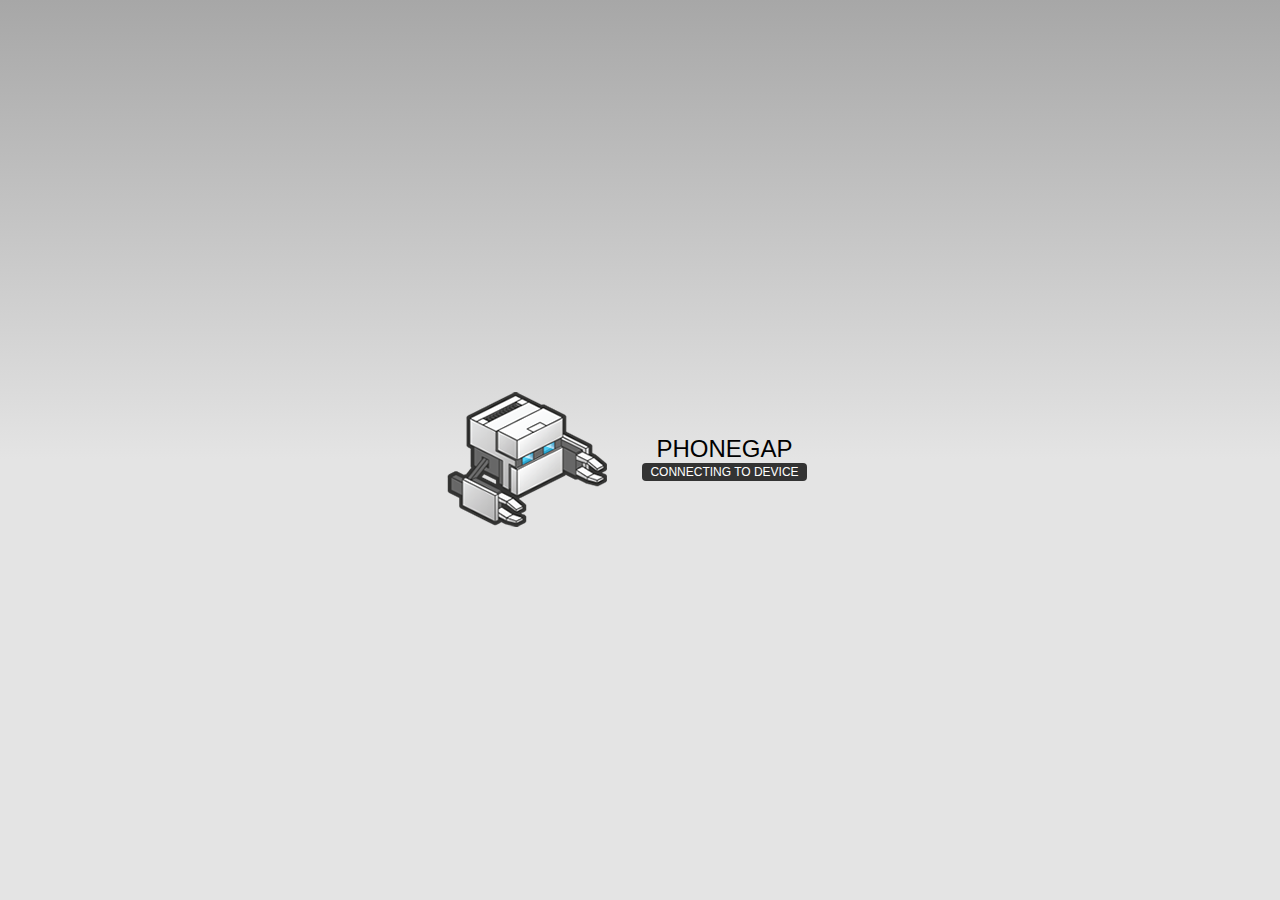
==== www/index.html @ adb476fb "initial" ====
<!DOCTYPE html>
<!--
    Licensed to the Apache Software Foundation (ASF) under one
    or more contributor license agreements.  See the NOTICE file
    distributed with this work for additional information
    regarding copyright ownership.  The ASF licenses this file
    to you under the Apache License, Version 2.0 (the
    "License"); you may not use this file except in compliance
    with the License.  You may obtain a copy of the License at

    http://www.apache.org/licenses/LICENSE-2.0

    Unless required by applicable law or agreed to in writing,
    software distributed under the License is distributed on an
    "AS IS" BASIS, WITHOUT WARRANTIES OR CONDITIONS OF ANY
     KIND, either express or implied.  See the License for the
    specific language governing permissions and limitations
    under the License.
-->
<html>
    <head>
        <meta charset="utf-8" />
        <meta name="format-detection" content="telephone=no" />
        <meta name="viewport" content="user-scalable=no, initial-scale=1, maximum-scale=1, minimum-scale=1, width=device-width, height=device-height, target-densitydpi=device-dpi" />
        <link rel="stylesheet" type="text/css" href="css/index.css" />
        <title>Hello World</title>
    </head>
    <body>
        <div class="app">
            <h1>PhoneGap</h1>
            <div id="deviceready" class="blink">
                <p class="event listening">Connecting to Device</p>
                <p class="event received">Device is Ready</p>
            </div>
        </div>
        <script type="text/javascript" src="phonegap.js"></script>
        <script type="text/javascript" src="js/index.js"></script>
        <script type="text/javascript">
            app.initialize();
        </script>
    </body>
</html>
---- www/css/index.css ----
/*
 * Licensed to the Apache Software Foundation (ASF) under one
 * or more contributor license agreements.  See the NOTICE file
 * distributed with this work for additional information
 * regarding copyright ownership.  The ASF licenses this file
 * to you under the Apache License, Version 2.0 (the
 * "License"); you may not use this file except in compliance
 * with the License.  You may obtain a copy of the License at
 *
 * http://www.apache.org/licenses/LICENSE-2.0
 *
 * Unless required by applicable law or agreed to in writing,
 * software distributed under the License is distributed on an
 * "AS IS" BASIS, WITHOUT WARRANTIES OR CONDITIONS OF ANY
 * KIND, either express or implied.  See the License for the
 * specific language governing permissions and limitations
 * under the License.
 */
* {
    -webkit-tap-highlight-color: rgba(0,0,0,0); /* make transparent link selection, adjust last value opacity 0 to 1.0 */
}

body {
    -webkit-touch-callout: none;                /* prevent callout to copy image, etc when tap to hold */
    -webkit-text-size-adjust: none;             /* prevent webkit from resizing text to fit */
    -webkit-user-select: none;                  /* prevent copy paste, to allow, change 'none' to 'text' */
    background-color:#E4E4E4;
    background-image:linear-gradient(top, #A7A7A7 0%, #E4E4E4 51%);
    background-image:-webkit-linear-gradient(top, #A7A7A7 0%, #E4E4E4 51%);
    background-image:-ms-linear-gradient(top, #A7A7A7 0%, #E4E4E4 51%);
    background-image:-webkit-gradient(
        linear,
        left top,
        left bottom,
        color-stop(0, #A7A7A7),
        color-stop(0.51, #E4E4E4)
    );
    background-attachment:fixed;
    font-family:'HelveticaNeue-Light', 'HelveticaNeue', Helvetica, Arial, sans-serif;
    font-size:12px;
    height:100%;
    margin:0px;
    padding:0px;
    text-transform:uppercase;
    width:100%;
}

/* Portrait layout (default) */
.app {
    background:url(../img/logo.png) no-repeat center top; /* 170px x 200px */
    position:absolute;             /* position in the center of the screen */
    left:50%;
    top:50%;
    height:50px;                   /* text area height */
    width:225px;                   /* text area width */
    text-align:center;
    padding:180px 0px 0px 0px;     /* image height is 200px (bottom 20px are overlapped with text) */
    margin:-115px 0px 0px -112px;  /* offset vertical: half of image height and text area height */
                                   /* offset horizontal: half of text area width */
}

/* Landscape layout (with min-width) */
@media screen and (min-aspect-ratio: 1/1) and (min-width:400px) {
    .app {
        background-position:left center;
        padding:75px 0px 75px 170px;  /* padding-top + padding-bottom + text area = image height */
        margin:-90px 0px 0px -198px;  /* offset vertical: half of image height */
                                      /* offset horizontal: half of image width and text area width */
    }
}

h1 {
    font-size:24px;
    font-weight:normal;
    margin:0px;
    overflow:visible;
    padding:0px;
    text-align:center;
}

.event {
    border-radius:4px;
    -webkit-border-radius:4px;
    color:#FFFFFF;
    font-size:12px;
    margin:0px 30px;
    padding:2px 0px;
}

.event.listening {
    background-color:#333333;
    display:block;
}

.event.received {
    background-color:#4B946A;
    display:none;
}

@keyframes fade {
    from { opacity: 1.0; }
    50% { opacity: 0.4; }
    to { opacity: 1.0; }
}
 
@-webkit-keyframes fade {
    from { opacity: 1.0; }
    50% { opacity: 0.4; }
    to { opacity: 1.0; }
}
 
.blink {
    animation:fade 3000ms infinite;
    -webkit-animation:fade 3000ms infinite;
}
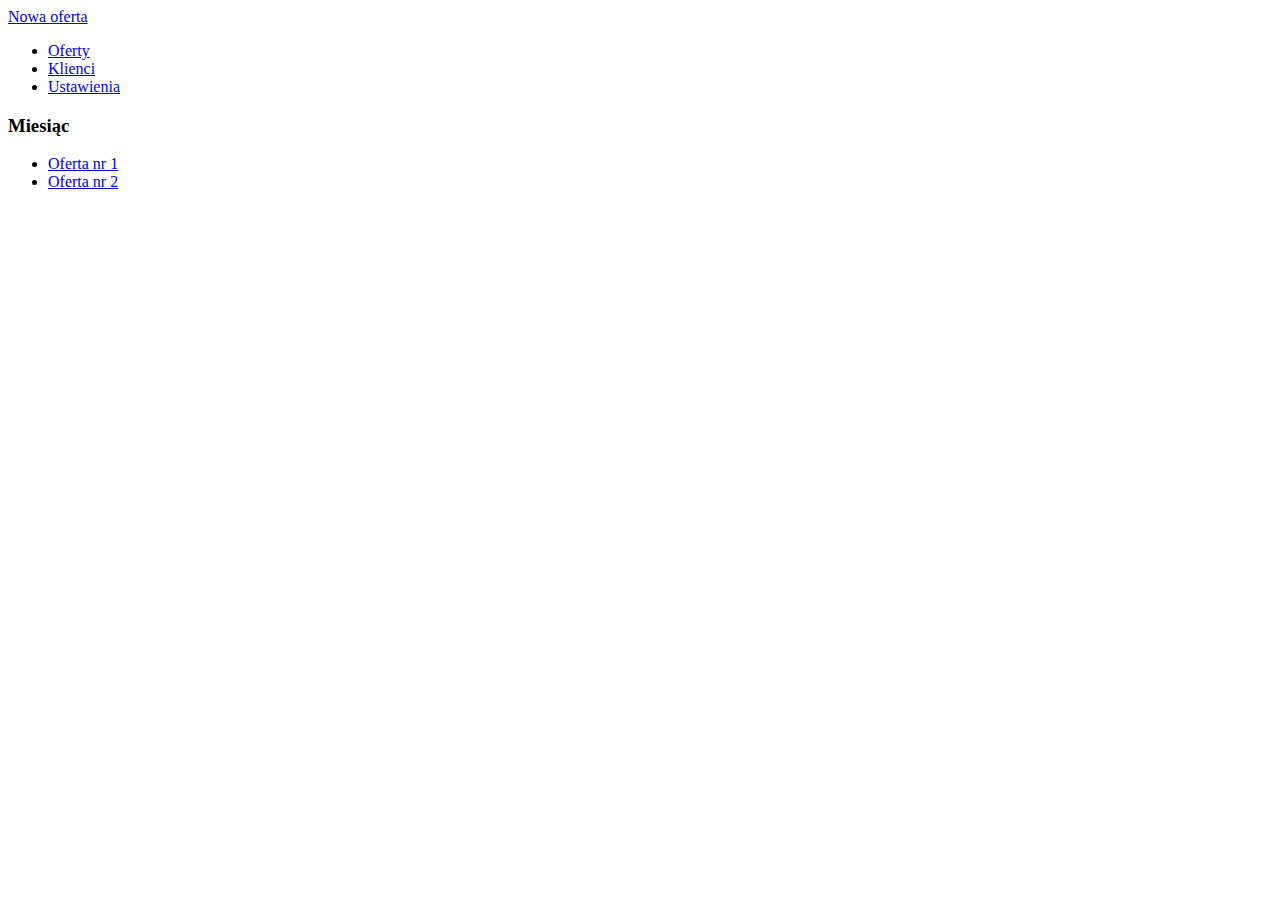
==== commit ac1de32b: "interface" ====
--- a/www/index.html
+++ b/www/index.html
@@ -1,42 +1,83 @@
 <!DOCTYPE html>
-<!--
-    Licensed to the Apache Software Foundation (ASF) under one
-    or more contributor license agreements.  See the NOTICE file
-    distributed with this work for additional information
-    regarding copyright ownership.  The ASF licenses this file
-    to you under the Apache License, Version 2.0 (the
-    "License"); you may not use this file except in compliance
-    with the License.  You may obtain a copy of the License at
+<html>
+<head>
+  <meta charset="utf-8">
+  <meta name="viewport" content="initial-scale=1.0, user-scalable=no">
+  <meta name="apple-mobile-web-app-capable" content="yes">
+  <meta name="apple-mobile-web-app-status-bar-style" content="black">
+  <title></title>
+  
+  
+  
+  <link rel="stylesheet" href="https://d10ajoocuyu32n.cloudfront.net/mobile/1.3.1/jquery.mobile-1.3.1.min.css">
+  
+  <!-- Extra Codiqa features -->
+  <link rel="stylesheet" href="index.css">
+  
+  <!-- jQuery and jQuery Mobile -->
+  <script src="https://d10ajoocuyu32n.cloudfront.net/jquery-1.9.1.min.js"></script>
+  <script src="https://d10ajoocuyu32n.cloudfront.net/mobile/1.3.1/jquery.mobile-1.3.1.min.js"></script>
 
-    http://www.apache.org/licenses/LICENSE-2.0
-
-    Unless required by applicable law or agreed to in writing,
-    software distributed under the License is distributed on an
-    "AS IS" BASIS, WITHOUT WARRANTIES OR CONDITIONS OF ANY
-     KIND, either express or implied.  See the License for the
-    specific language governing permissions and limitations
-    under the License.
--->
-<html>
-    <head>
-        <meta charset="utf-8" />
-        <meta name="format-detection" content="telephone=no" />
-        <meta name="viewport" content="user-scalable=no, initial-scale=1, maximum-scale=1, minimum-scale=1, width=device-width, height=device-height, target-densitydpi=device-dpi" />
-        <link rel="stylesheet" type="text/css" href="css/index.css" />
-        <title>Hello World</title>
-    </head>
-    <body>
-        <div class="app">
-            <h1>PhoneGap</h1>
-            <div id="deviceready" class="blink">
-                <p class="event listening">Connecting to Device</p>
-                <p class="event received">Device is Ready</p>
+  <!-- Extra Codiqa features -->
+  <script src="https://d10ajoocuyu32n.cloudfront.net/index.js"></script>
+   
+</head>
+<body>
+<!-- Home -->
+<div data-role="page" id="page1">
+    <div data-theme="a" data-role="header">
+        <span class="ui-title">
+        </span>
+        <a data-role="button" data-theme="a" href="#page1" data-icon="plus" data-iconpos="left"
+        class="ui-btn-right">
+            Nowa oferta
+        </a>
+        <div data-role="navbar" data-iconpos="top">
+            <ul>
+                <li>
+                    <a href="#page1" data-transition="fade" data-theme="" data-icon="star"
+                    class="ui-btn-active ui-state-persist">
+                        Oferty
+                    </a>
+                </li>
+                <li>
+                    <a href="#page1" data-transition="fade" data-theme="" data-icon="info">
+                        Klienci
+                    </a>
+                </li>
+                <li>
+                    <a href="#page1" data-transition="fade" data-theme="" data-icon="gear">
+                        Ustawienia
+                    </a>
+                </li>
+            </ul>
+        </div>
+    </div>
+    <div data-role="content">
+        <div data-role="collapsible-set">
+            <div data-role="collapsible" data-collapsed="true">
+                <h3>
+                    Miesiąc
+                </h3>
+                <ul data-role="listview" data-divider-theme="b" data-inset="false">
+                    <li data-theme="c">
+                        <a href="#page1" data-transition="slide">
+                            Oferta nr 1
+                        </a>
+                    </li>
+                    <li data-theme="c">
+                        <a href="#page1" data-transition="slide">
+                            Oferta nr 2
+                        </a>
+                    </li>
+                </ul>
             </div>
         </div>
-        <script type="text/javascript" src="phonegap.js"></script>
-        <script type="text/javascript" src="js/index.js"></script>
-        <script type="text/javascript">
-            app.initialize();
-        </script>
-    </body>
+    </div>
+    <div data-theme="a" data-role="footer" data-position="fixed">
+        <span class="ui-title">
+        </span>
+    </div>
+</div>
+</body>
 </html>
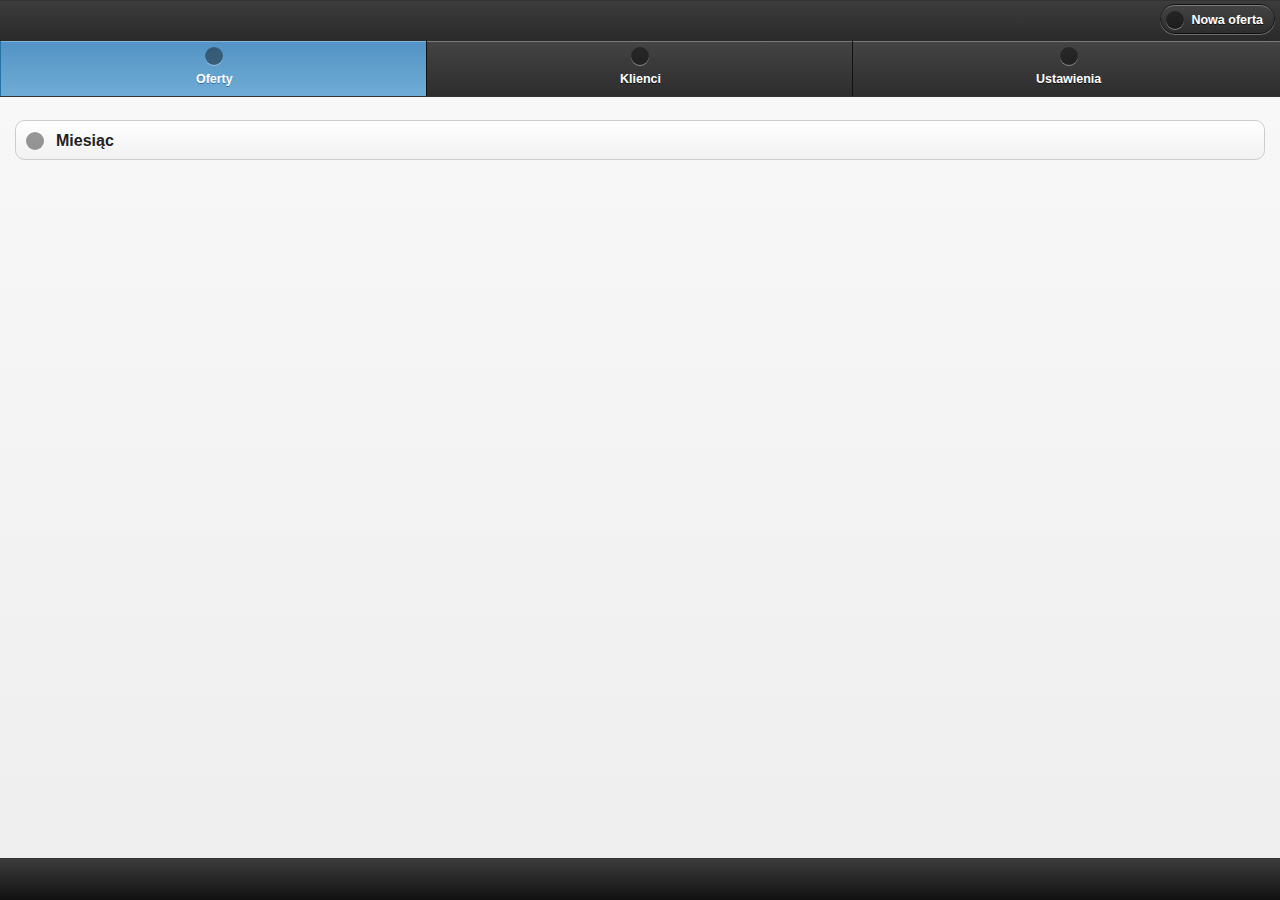
==== commit a02da762: "poprawki" ====
--- a/www/index.html
+++ b/www/index.html
@@ -9,14 +9,14 @@
   
   
   
-  <link rel="stylesheet" href="https://d10ajoocuyu32n.cloudfront.net/mobile/1.3.1/jquery.mobile-1.3.1.min.css">
+  <link rel="stylesheet" href="css/jquery.mobile-1.3.2.min.css">
   
   <!-- Extra Codiqa features -->
   <link rel="stylesheet" href="index.css">
   
   <!-- jQuery and jQuery Mobile -->
-  <script src="https://d10ajoocuyu32n.cloudfront.net/jquery-1.9.1.min.js"></script>
-  <script src="https://d10ajoocuyu32n.cloudfront.net/mobile/1.3.1/jquery.mobile-1.3.1.min.js"></script>
+  <script src="js/jquery-1.10.2.min.js"></script>
+  <script src="js/jquery.mobile-1.3.2.min.js"></script>
 
   <!-- Extra Codiqa features -->
   <script src="https://d10ajoocuyu32n.cloudfront.net/index.js"></script>
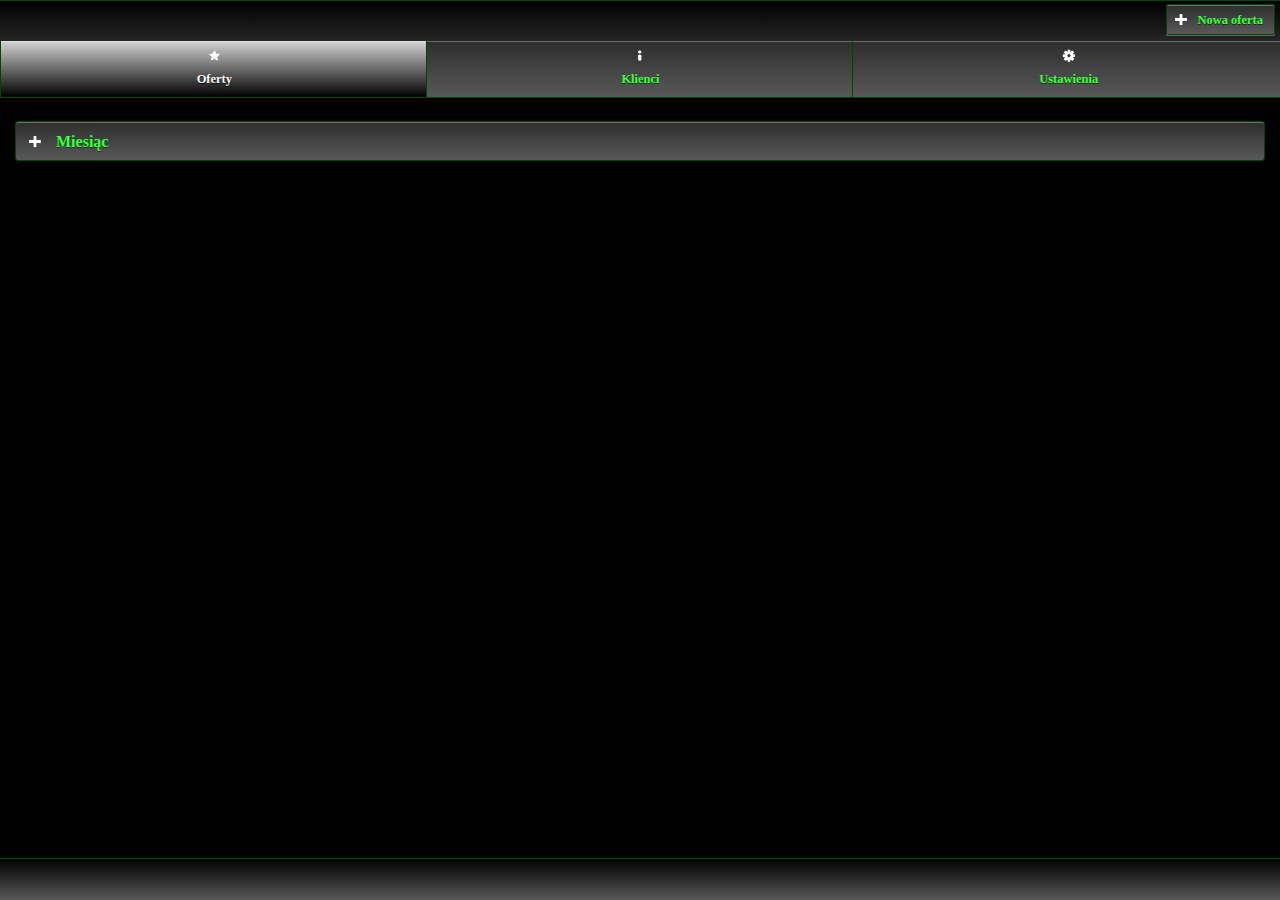
==== commit 2054b086: "Signed-off-by: centurion87 <rafalkocur@gmail.com>" ====
--- a/www/index.html
+++ b/www/index.html
@@ -13,18 +13,18 @@
   
   <!-- Extra Codiqa features -->
   <link rel="stylesheet" href="index.css">
+  <link rel="stylesheet" href="css/themes/CommandCenter.min.css" />
   
   <!-- jQuery and jQuery Mobile -->
   <script src="js/jquery-1.10.2.min.js"></script>
   <script src="js/jquery.mobile-1.3.2.min.js"></script>
 
   <!-- Extra Codiqa features -->
-  <script src="https://d10ajoocuyu32n.cloudfront.net/index.js"></script>
    
 </head>
 <body>
 <!-- Home -->
-<div data-role="page" id="page1">
+<div data-role="page" id="page1" data-theme="a">
     <div data-theme="a" data-role="header">
         <span class="ui-title">
         </span>
@@ -35,18 +35,18 @@
         <div data-role="navbar" data-iconpos="top">
             <ul>
                 <li>
-                    <a href="#page1" data-transition="fade" data-theme="" data-icon="star"
+                    <a href="index.html" data-transition="fade" data-theme="" data-icon="star"
                     class="ui-btn-active ui-state-persist">
                         Oferty
                     </a>
                 </li>
                 <li>
-                    <a href="#page1" data-transition="fade" data-theme="" data-icon="info">
+                    <a href="klienci.html" data-transition="fade" data-theme="" data-icon="info">
                         Klienci
                     </a>
                 </li>
                 <li>
-                    <a href="#page1" data-transition="fade" data-theme="" data-icon="gear">
+                    <a href="ustawienia.html" data-transition="fade" data-theme="" data-icon="gear">
                         Ustawienia
                     </a>
                 </li>
@@ -59,13 +59,13 @@
                 <h3>
                     Miesiąc
                 </h3>
-                <ul data-role="listview" data-divider-theme="b" data-inset="false">
-                    <li data-theme="c">
+                <ul data-role="listview" data-divider-theme="a" data-inset="false">
+                    <li data-theme="a">
                         <a href="#page1" data-transition="slide">
                             Oferta nr 1
                         </a>
                     </li>
-                    <li data-theme="c">
+                    <li data-theme="a">
                         <a href="#page1" data-transition="slide">
                             Oferta nr 2
                         </a>
@@ -79,5 +79,6 @@
         </span>
     </div>
 </div>
+
 </body>
 </html>
--- a/www/css/themes/CommandCenter.min.css
+++ b/www/css/themes/CommandCenter.min.css
@@ -0,0 +1,12 @@
+/*!
+* jQuery Mobile 1.3.2
+* Git HEAD hash: 528cf0e96940644ea644096bfeb913ed920ffaef <> Date: Fri Jul 19 2013 22:17:57 UTC
+* http://jquerymobile.com
+*
+* Copyright 2010, 2013 jQuery Foundation, Inc. and other contributors
+* Released under the MIT license.
+* http://jquery.org/license
+*
+*/
+
+.ui-bar-a{border:1px solid #014700 ;background:#000000 ;color:#3eff3d ;font-weight:bold;text-shadow:0  1px  0  #0c3800 ;background-image:-webkit-gradient(linear,left top,left bottom,from( #000000 ),to( #595959 )); background-image:-webkit-linear-gradient( #000000,#595959 ); background-image:   -moz-linear-gradient( #000000,#595959 ); background-image:    -ms-linear-gradient( #000000,#595959 ); background-image:     -o-linear-gradient( #000000,#595959 ); background-image:        linear-gradient( #000000,#595959 );}.ui-bar-a .ui-link-inherit{color:#3eff3d ;}.ui-bar-a a.ui-link{color:#7cc4e7 ;font-weight:bold;}.ui-bar-a a.ui-link:visited{   color:#2489ce ;}.ui-bar-a a.ui-link:hover{color:#2489ce ;}.ui-bar-a a.ui-link:active{color:#2489ce ;}.ui-bar-a,.ui-bar-a input,.ui-bar-a select,.ui-bar-a textarea,.ui-bar-a button{        font-family:Lucida Console ;}.ui-body-a,.ui-overlay-a{border:1px solid #014700 ;color:#ffffff ;text-shadow:0  1px  0  #0c3800 ;background:#000000 ;background-image:-webkit-gradient(linear,left top,left bottom,from( #000000 ),to( #000000 )); background-image:-webkit-linear-gradient( #000000,#000000 ); background-image:   -moz-linear-gradient( #000000,#000000 ); background-image:    -ms-linear-gradient( #000000,#000000 ); background-image:     -o-linear-gradient( #000000,#000000 ); background-image:        linear-gradient( #000000,#000000 );}.ui-overlay-a{background-image:none;border-width:0;}.ui-body-a,.ui-body-a input,.ui-body-a select,.ui-body-a textarea,.ui-body-a button{        font-family:Lucida Console ;}.ui-body-a .ui-link-inherit{color:#ffffff ;}.ui-body-a .ui-link{color:#63bbf8 ;font-weight:bold;}.ui-body-a .ui-link:visited{   color:#63bbf8 ;}.ui-body-a .ui-link:hover{color:#63bbf8 ;}.ui-body-a .ui-link:active{color:#63bbf8 ;}.ui-btn-up-a{border:1px solid #014700 ;background:#2b2b2b ;font-weight:bold;color:#3eff3d ;text-shadow:0  1px  0  #0c3800 ;background-image:-webkit-gradient(linear,left top,left bottom,from( #2d2d2d ),to( #595959 )); background-image:-webkit-linear-gradient( #2d2d2d,#595959 ); background-image:   -moz-linear-gradient( #2d2d2d,#595959 ); background-image:    -ms-linear-gradient( #2d2d2d,#595959 ); background-image:     -o-linear-gradient( #2d2d2d,#595959 ); background-image:        linear-gradient( #2d2d2d,#595959 );}.ui-btn-up-a:visited,.ui-btn-up-a a.ui-link-inherit{color:#3eff3d ;}.ui-btn-hover-a{border:1px solid #bbbbbb ;background:#b5b5b5 ;font-weight:bold;color:#2f3e46 ;text-shadow:0  1px  0  #ffffff ;background-image:-webkit-gradient(linear,left top,left bottom,from( #c7c7c7 ),to( #a2a2a2 )); background-image:-webkit-linear-gradient( #c7c7c7,#a2a2a2 ); background-image:   -moz-linear-gradient( #c7c7c7,#a2a2a2 ); background-image:    -ms-linear-gradient( #c7c7c7,#a2a2a2 ); background-image:     -o-linear-gradient( #c7c7c7,#a2a2a2 ); background-image:        linear-gradient( #c7c7c7,#a2a2a2 );}.ui-btn-hover-a:visited,.ui-btn-hover-a:hover,.ui-btn-hover-a a.ui-link-inherit{color:#2f3e46 ;}.ui-btn-down-a{border:1px solid #bbbbbb ;background:#303030 ;font-weight:bold;color:#2f3e46 ;text-shadow:0  1px  0  #ffffff ;background-image:-webkit-gradient(linear,left top,left bottom,from( #343434 ),to( #2b2b2b )); background-image:-webkit-linear-gradient( #343434,#2b2b2b ); background-image:   -moz-linear-gradient( #343434,#2b2b2b ); background-image:    -ms-linear-gradient( #343434,#2b2b2b ); background-image:     -o-linear-gradient( #343434,#2b2b2b ); background-image:        linear-gradient( #343434,#2b2b2b );}.ui-btn-down-a:visited,.ui-btn-down-a:hover,.ui-btn-down-a a.ui-link-inherit{color:#2f3e46 ;}.ui-btn-up-a,.ui-btn-hover-a,.ui-btn-down-a{        font-family:Lucida Console ;text-decoration:none;}.ui-bar-b{border:1px solid #ffffff ;background:#ffffff ;color:#000000 ;font-weight:bold;text-shadow:0  1px  0  #eeeeee ;background-image:-webkit-gradient(linear,left top,left bottom,from( #FFFFFF ),to( #e5e5e5 )); background-image:-webkit-linear-gradient( #FFFFFF,#e5e5e5 ); background-image:   -moz-linear-gradient( #FFFFFF,#e5e5e5 ); background-image:    -ms-linear-gradient( #FFFFFF,#e5e5e5 ); background-image:     -o-linear-gradient( #FFFFFF,#e5e5e5 ); background-image:        linear-gradient( #FFFFFF,#e5e5e5 );}.ui-bar-b .ui-link-inherit{color:#000000 ;}.ui-bar-b a.ui-link{color:#7cc4e7 ;font-weight:bold;}.ui-bar-b a.ui-link:visited{   color:#2489ce ;}.ui-bar-b a.ui-link:hover{color:#2489ce ;}.ui-bar-b a.ui-link:active{color:#2489ce ;}.ui-bar-b,.ui-bar-b input,.ui-bar-b select,.ui-bar-b textarea,.ui-bar-b button{        font-family:Lucida Console ;}.ui-body-b,.ui-overlay-b{border:1px solid #707070 ;color:#000000 ;text-shadow:0  1px  0  #eeeeee ;background:#cccccc ;background-image:-webkit-gradient(linear,left top,left bottom,from( #fafafa ),to( #9d9d9d )); background-image:-webkit-linear-gradient( #fafafa,#9d9d9d ); background-image:   -moz-linear-gradient( #fafafa,#9d9d9d ); background-image:    -ms-linear-gradient( #fafafa,#9d9d9d ); background-image:     -o-linear-gradient( #fafafa,#9d9d9d ); background-image:        linear-gradient( #fafafa,#9d9d9d );}.ui-overlay-b{background-image:none;border-width:0;}.ui-body-b,.ui-body-b input,.ui-body-b select,.ui-body-b textarea,.ui-body-b button{        font-family:Lucida Console ;}.ui-body-b .ui-link-inherit{color:#000000 ;}.ui-body-b .ui-link{color:#63bbf8 ;font-weight:bold;}.ui-body-b .ui-link:visited{   color:#63bbf8 ;}.ui-body-b .ui-link:hover{color:#63bbf8 ;}.ui-body-b .ui-link:active{color:#63bbf8 ;}.ui-btn-up-b{border:1px solid #4d4d4d ;background:#b3b3b3 ;font-weight:bold;color:#0f0f0f ;text-shadow:0  1px  0  #a8a8a8 ;background-image:-webkit-gradient(linear,left top,left bottom,from( #c4c4c4 ),to( #a1a1a1 )); background-image:-webkit-linear-gradient( #c4c4c4,#a1a1a1 ); background-image:   -moz-linear-gradient( #c4c4c4,#a1a1a1 ); background-image:    -ms-linear-gradient( #c4c4c4,#a1a1a1 ); background-image:     -o-linear-gradient( #c4c4c4,#a1a1a1 ); background-image:        linear-gradient( #c4c4c4,#a1a1a1 );}.ui-btn-up-b:visited,.ui-btn-up-b a.ui-link-inherit{color:#0f0f0f ;}.ui-btn-hover-b{border:1px solid #585858 ;background:#585858 ;font-weight:bold;color:#ffffff ;text-shadow:0  1px  0  #444444 ;background-image:-webkit-gradient(linear,left top,left bottom,from( #606060 ),to( #4f4f4f )); background-image:-webkit-linear-gradient( #606060,#4f4f4f ); background-image:   -moz-linear-gradient( #606060,#4f4f4f ); background-image:    -ms-linear-gradient( #606060,#4f4f4f ); background-image:     -o-linear-gradient( #606060,#4f4f4f ); background-image:        linear-gradient( #606060,#4f4f4f );}.ui-btn-hover-b:visited,.ui-btn-hover-b:hover,.ui-btn-hover-b a.ui-link-inherit{color:#ffffff ;}.ui-btn-down-b{border:1px solid #585858 ;background:#585858 ;font-weight:bold;color:#ffffff ;text-shadow:0  1px  0  #444444 ;background-image:-webkit-gradient(linear,left top,left bottom,from( #4f4f4f ),to( #606060 )); background-image:-webkit-linear-gradient( #4f4f4f,#606060 ); background-image:   -moz-linear-gradient( #4f4f4f,#606060 ); background-image:    -ms-linear-gradient( #4f4f4f,#606060 ); background-image:     -o-linear-gradient( #4f4f4f,#606060 ); background-image:        linear-gradient( #4f4f4f,#606060 );}.ui-btn-down-b:visited,.ui-btn-down-b:hover,.ui-btn-down-b a.ui-link-inherit{color:#ffffff ;}.ui-btn-up-b,.ui-btn-hover-b,.ui-btn-down-b{        font-family:Lucida Console ;text-decoration:none;}a.ui-link-inherit{text-decoration:none !important;}.ui-btn-active{border:1px solid #014700 ;background:#d4d4d4 ;font-weight:bold;color:#ffffff ;cursor:pointer;text-shadow:0  1px  0  #000000 ;text-decoration:none;background-image:-webkit-gradient(linear,left top,left bottom,from( #d4d4d4 ),to( #000000 )); background-image:-webkit-linear-gradient( #d4d4d4,#000000 ); background-image:   -moz-linear-gradient( #d4d4d4,#000000 ); background-image:    -ms-linear-gradient( #d4d4d4,#000000 ); background-image:     -o-linear-gradient( #d4d4d4,#000000 ); background-image:        linear-gradient( #d4d4d4,#000000 );         font-family:Lucida Console ;}.ui-btn-active:visited,.ui-btn-active:hover,.ui-btn-active a.ui-link-inherit{color:#ffffff ;}.ui-btn-inner{border-top:1px solid #fff;border-color:rgba(255,255,255,.3);}.ui-corner-all{-webkit-border-radius:0.2em ;border-radius:0.2em ;}.ui-br{border-color:rgb(130,130,130);border-color:rgba(130,130,130,.3);border-style:solid;}.ui-disabled{filter:Alpha(Opacity=30);opacity:.3;zoom:1;}.ui-disabled,.ui-disabled a{cursor:default !important;pointer-events:none;}.ui-icon,.ui-icon-searchfield:after{background:#666666 ;background:transparent ;background-image:url(images/icons-18-white.png) ;background-repeat:no-repeat;-webkit-border-radius:9px;border-radius:9px;}.ui-icon-alt .ui-icon,.ui-icon-alt .ui-icon-searchfield:after{background-color:#fff;background-color:rgba(255,255,255,.3);background-image:url(images/icons-18-black.png);background-repeat:no-repeat;}.ui-icon-nodisc .ui-icon,.ui-icon-nodisc .ui-icon-searchfield:after,.ui-icon-nodisc .ui-icon-alt .ui-icon,.ui-icon-nodisc .ui-icon-alt .ui-icon-searchfield:after{background-color:transparent;}.ui-icon-plus{background-position:-1px -1px;}.ui-icon-minus{background-position:-37px -1px;}.ui-icon-delete{background-position:-73px -1px;}.ui-icon-arrow-r{background-position:-108px -1px;}.ui-icon-arrow-l{background-position:-144px -1px;}.ui-icon-arrow-u{background-position:-180px -1px;}.ui-icon-arrow-d{background-position:-216px -1px;}.ui-icon-check{background-position:-252px -1px;}.ui-icon-gear{background-position:-288px -1px;}.ui-icon-refresh{background-position:-323px -1px;}.ui-icon-forward{background-position:-360px -1px;}.ui-icon-back{background-position:-396px -1px;}.ui-icon-grid{background-position:-432px -1px;}.ui-icon-star{background-position:-467px -1px;}.ui-icon-alert{background-position:-503px -1px;}.ui-icon-info{background-position:-539px -1px;}.ui-icon-home{background-position:-575px -1px;}.ui-icon-search,.ui-icon-searchfield:after{background-position:-611px -1px;}.ui-icon-checkbox-on{background-position:-647px -1px;}.ui-icon-checkbox-off{background-position:-683px -1px;}.ui-icon-radio-on{background-position:-718px -1px;}.ui-icon-radio-off{background-position:-754px -1px;}.ui-icon-bars{background-position:-788px -1px;}.ui-icon-edit{background-position:-824px -1px;}@media only screen and (-webkit-min-device-pixel-ratio:1.3),      only screen and (min--moz-device-pixel-ratio:1.3),      only screen and (min-resolution:200dpi){.ui-icon-plus,.ui-icon-minus,.ui-icon-delete,.ui-icon-arrow-r,.ui-icon-arrow-l,.ui-icon-arrow-u,.ui-icon-arrow-d,.ui-icon-check,.ui-icon-gear,.ui-icon-refresh,.ui-icon-forward,.ui-icon-back,.ui-icon-grid,.ui-icon-star,.ui-icon-alert,.ui-icon-info,.ui-icon-home,.ui-icon-bars,.ui-icon-edit,.ui-icon-search,.ui-icon-searchfield:after,.ui-icon-checkbox-off,.ui-icon-checkbox-on,.ui-icon-radio-off,.ui-icon-radio-on{background-image:url(images/icons-36-white.png);-moz-background-size:864px 18px;-o-background-size:864px 18px;-webkit-background-size:864px 18px;background-size:864px 18px;}.ui-icon-alt .ui-icon{background-image:url(images/icons-36-black.png);}.ui-icon-plus{background-position:0 50%;}.ui-icon-minus{background-position:-36px 50%;}.ui-icon-delete{background-position:-72px 50%;}.ui-icon-arrow-r{background-position:-108px 50%;}.ui-icon-arrow-l{background-position:-144px 50%;}.ui-icon-arrow-u{background-position:-179px 50%;}.ui-icon-arrow-d{background-position:-215px 50%;}.ui-icon-check{background-position:-252px 50%;}.ui-icon-gear{background-position:-287px 50%;}.ui-icon-refresh{background-position:-323px 50%;}.ui-icon-forward{background-position:-360px 50%;}.ui-icon-back{background-position:-395px 50%;}.ui-icon-grid{background-position:-431px 50%;}.ui-icon-star{background-position:-467px 50%;}.ui-icon-alert{background-position:-503px 50%;}.ui-icon-info{background-position:-538px 50%;}.ui-icon-home{background-position:-575px 50%;}.ui-icon-search,.ui-icon-searchfield:after{background-position:-611px 50%;}.ui-icon-checkbox-on{background-position:-647px 50%;}.ui-icon-checkbox-off{background-position:-683px 50%;}.ui-icon-radio-on{background-position:-718px 50%;}.ui-icon-radio-off{background-position:-754px 50%;}.ui-icon-bars{background-position:-788px 50%;}.ui-icon-edit{background-position:-824px 50%;}}.ui-checkbox .ui-icon,.ui-selectmenu-list .ui-icon{-webkit-border-radius:3px;border-radius:3px;}.ui-icon-checkbox-off,.ui-icon-radio-off{background-color:transparent;}.ui-checkbox-on .ui-icon,.ui-radio-on .ui-icon{background-color:#d4d4d4 ; }.ui-icon-loading{background:url(images/ajax-loader.gif);background-size:46px 46px;}a.ui-link-inherit{text-decoration:none !important;}.ui-btn-active{border:1px solid #014700 ;background:#d4d4d4 ;font-weight:bold;color:#ffffff ;cursor:pointer;text-shadow:0  1px  0  #000000 ;text-decoration:none;background-image:-webkit-gradient(linear,left top,left bottom,from( #d4d4d4 ),to( #000000 )); background-image:-webkit-linear-gradient( #d4d4d4,#000000 ); background-image:   -moz-linear-gradient( #d4d4d4,#000000 ); background-image:    -ms-linear-gradient( #d4d4d4,#000000 ); background-image:     -o-linear-gradient( #d4d4d4,#000000 ); background-image:        linear-gradient( #d4d4d4,#000000 );         font-family:Lucida Console ;}.ui-btn-active:visited,.ui-btn-active:hover,.ui-btn-active a.ui-link-inherit{color:#ffffff ;}.ui-btn-inner{border-top:1px solid #fff;border-color:rgba(255,255,255,.3);}.ui-corner-all{-webkit-border-radius:0.2em ;border-radius:0.2em ;}.ui-br{border-color:rgb(130,130,130);border-color:rgba(130,130,130,.3);border-style:solid;}.ui-disabled{filter:Alpha(Opacity=30);opacity:.3;zoom:1;}.ui-disabled,.ui-disabled a{cursor:default !important;pointer-events:none;}.ui-icon,.ui-icon-searchfield:after{background:#666666 ;background:transparent ;background-image:url(images/icons-18-white.png) ;background-repeat:no-repeat;-webkit-border-radius:9px;border-radius:9px;}.ui-icon-alt .ui-icon,.ui-icon-alt .ui-icon-searchfield:after{background-color:#fff;background-color:rgba(255,255,255,.3);background-image:url(images/icons-18-black.png);background-repeat:no-repeat;}.ui-icon-nodisc .ui-icon,.ui-icon-nodisc .ui-icon-searchfield:after,.ui-icon-nodisc .ui-icon-alt .ui-icon,.ui-icon-nodisc .ui-icon-alt .ui-icon-searchfield:after{background-color:transparent;}.ui-icon-plus{background-position:-1px -1px;}.ui-icon-minus{background-position:-37px -1px;}.ui-icon-delete{background-position:-73px -1px;}.ui-icon-arrow-r{background-position:-108px -1px;}.ui-icon-arrow-l{background-position:-144px -1px;}.ui-icon-arrow-u{background-position:-180px -1px;}.ui-icon-arrow-d{background-position:-216px -1px;}.ui-icon-check{background-position:-252px -1px;}.ui-icon-gear{background-position:-288px -1px;}.ui-icon-refresh{background-position:-323px -1px;}.ui-icon-forward{background-position:-360px -1px;}.ui-icon-back{background-position:-396px -1px;}.ui-icon-grid{background-position:-432px -1px;}.ui-icon-star{background-position:-467px -1px;}.ui-icon-alert{background-position:-503px -1px;}.ui-icon-info{background-position:-539px -1px;}.ui-icon-home{background-position:-575px -1px;}.ui-icon-search,.ui-icon-searchfield:after{background-position:-611px -1px;}.ui-icon-checkbox-on{background-position:-647px -1px;}.ui-icon-checkbox-off{background-position:-683px -1px;}.ui-icon-radio-on{background-position:-718px -1px;}.ui-icon-radio-off{background-position:-754px -1px;}.ui-icon-bars{background-position:-788px -1px;}.ui-icon-edit{background-position:-824px -1px;}@media only screen and (-webkit-min-device-pixel-ratio:1.3),      only screen and (min--moz-device-pixel-ratio:1.3),      only screen and (min-resolution:200dpi){.ui-icon-plus,.ui-icon-minus,.ui-icon-delete,.ui-icon-arrow-r,.ui-icon-arrow-l,.ui-icon-arrow-u,.ui-icon-arrow-d,.ui-icon-check,.ui-icon-gear,.ui-icon-refresh,.ui-icon-forward,.ui-icon-back,.ui-icon-grid,.ui-icon-star,.ui-icon-alert,.ui-icon-info,.ui-icon-home,.ui-icon-bars,.ui-icon-edit,.ui-icon-search,.ui-icon-searchfield:after,.ui-icon-checkbox-off,.ui-icon-checkbox-on,.ui-icon-radio-off,.ui-icon-radio-on{background-image:url(images/icons-36-white.png);-moz-background-size:864px 18px;-o-background-size:864px 18px;-webkit-background-size:864px 18px;background-size:864px 18px;}.ui-icon-alt .ui-icon{background-image:url(images/icons-36-black.png);}.ui-icon-plus{background-position:0 50%;}.ui-icon-minus{background-position:-36px 50%;}.ui-icon-delete{background-position:-72px 50%;}.ui-icon-arrow-r{background-position:-108px 50%;}.ui-icon-arrow-l{background-position:-144px 50%;}.ui-icon-arrow-u{background-position:-179px 50%;}.ui-icon-arrow-d{background-position:-215px 50%;}.ui-icon-check{background-position:-252px 50%;}.ui-icon-gear{background-position:-287px 50%;}.ui-icon-refresh{background-position:-323px 50%;}.ui-icon-forward{background-position:-360px 50%;}.ui-icon-back{background-position:-395px 50%;}.ui-icon-grid{background-position:-431px 50%;}.ui-icon-star{background-position:-467px 50%;}.ui-icon-alert{background-position:-503px 50%;}.ui-icon-info{background-position:-538px 50%;}.ui-icon-home{background-position:-575px 50%;}.ui-icon-search,.ui-icon-searchfield:after{background-position:-611px 50%;}.ui-icon-checkbox-on{background-position:-647px 50%;}.ui-icon-checkbox-off{background-position:-683px 50%;}.ui-icon-radio-on{background-position:-718px 50%;}.ui-icon-radio-off{background-position:-754px 50%;}.ui-icon-bars{background-position:-788px 50%;}.ui-icon-edit{background-position:-824px 50%;}}.ui-checkbox .ui-icon,.ui-selectmenu-list .ui-icon{-webkit-border-radius:3px;border-radius:3px;}.ui-icon-checkbox-off,.ui-icon-radio-off{background-color:transparent;}.ui-checkbox-on .ui-icon,.ui-radio-on .ui-icon{background-color:#d4d4d4 ; }.ui-icon-loading{background:url(images/ajax-loader.gif);background-size:46px 46px;}.ui-btn-corner-all{-webkit-border-radius:0.1em ;border-radius:0.1em ;}.ui-corner-all,.ui-btn-corner-all{-webkit-background-clip:padding;background-clip:padding-box;}.ui-overlay{background:#666;filter:Alpha(Opacity=50);opacity:.5;position:absolute;width:100%;height:100%;}.ui-overlay-shadow{-moz-box-shadow:0 0 12px rgba(0,0,0,.6);-webkit-box-shadow:0 0 12px rgba(0,0,0,.6);box-shadow:0 0 12px rgba(0,0,0,.6);}.ui-shadow{-moz-box-shadow:0 1px 3px  rgba(0,0,0,.2) ;-webkit-box-shadow:0 1px 3px  rgba(0,0,0,.2) ;box-shadow:0 1px 3px  rgba(0,0,0,.2) }.ui-bar-a .ui-shadow,.ui-bar-b .ui-shadow,.ui-bar-c .ui-shadow {-moz-box-shadow:0 1px 0 rgba(255,255,255,.3);-webkit-box-shadow:0 1px 0 rgba(255,255,255,.3);box-shadow:0 1px 0 rgba(255,255,255,.3);}.ui-shadow-inset{-moz-box-shadow:inset 0 1px 4px rgba(0,0,0,.2);-webkit-box-shadow:inset 0 1px 4px rgba(0,0,0,.2);box-shadow:inset 0 1px 4px rgba(0,0,0,.2);}.ui-icon-shadow{-moz-box-shadow:0 1px 0 transparent ;-webkit-box-shadow:0 1px 0 transparent ;box-shadow:0 1px 0 transparent ;}.ui-btn:focus,.ui-link-inherit:focus{outline:0;}.ui-btn.ui-focus{z-index:1;}.ui-focus,.ui-btn:focus{-moz-box-shadow:inset 0 0 3px #d4d4d4,0 0 9px #d4d4d4 ;-webkit-box-shadow:inset 0 0 3px #d4d4d4,0 0 9px #d4d4d4 ;box-shadow:inset 0 0 3px #d4d4d4,0 0 9px #d4d4d4 ;}.ui-input-text.ui-focus,.ui-input-search.ui-focus{-moz-box-shadow:0 0 12px #d4d4d4 ;-webkit-box-shadow:0 0 12px #d4d4d4 ;box-shadow:0 0 12px #d4d4d4 ;}.ui-mobile-nosupport-boxshadow *{-moz-box-shadow:none !important;-webkit-box-shadow:none !important;box-shadow:none !important;}.ui-mobile-nosupport-boxshadow .ui-focus,.ui-mobile-nosupport-boxshadow .ui-btn:focus,.ui-mobile-nosupport-boxshadow .ui-link-inherit:focus{outline-width:1px;outline-style:auto;}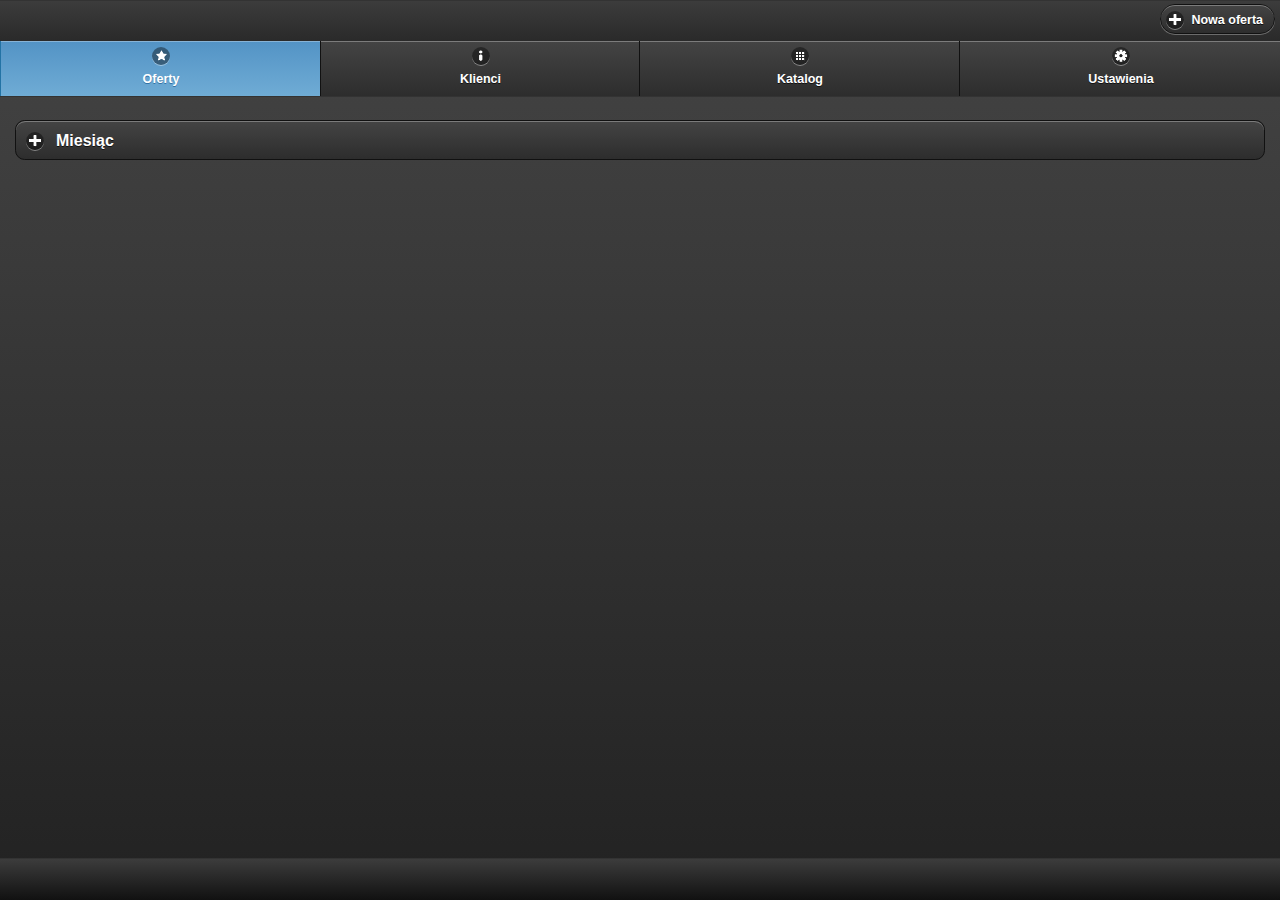
==== commit 57dab4f4: "Signed-off-by: centurion87 <rafalkocur@gmail.com>" ====
--- a/www/index.html
+++ b/www/index.html
@@ -1,4 +1,3 @@
-<!DOCTYPE html>
 <html>
 <head>
   <meta charset="utf-8">
@@ -11,9 +10,6 @@
   
   <link rel="stylesheet" href="css/jquery.mobile-1.3.2.min.css">
   
-  <!-- Extra Codiqa features -->
-  <link rel="stylesheet" href="index.css">
-  <link rel="stylesheet" href="css/themes/CommandCenter.min.css" />
   
   <!-- jQuery and jQuery Mobile -->
   <script src="js/jquery-1.10.2.min.js"></script>
@@ -23,30 +19,35 @@
    
 </head>
 <body>
-<!-- Home -->
-<div data-role="page" id="page1" data-theme="a">
-    <div data-theme="a" data-role="header">
-        <span class="ui-title">
-        </span>
-        <a data-role="button" data-theme="a" href="#page1" data-icon="plus" data-iconpos="left"
-        class="ui-btn-right">
+    
+<!-- page Oferty -->
+
+<div data-role="page" id="offers" data-theme="a">
+    <div data-theme="a" data-role="header">
+        <span class="ui-title">
+        </span>
+        <a data-role="button" data-theme="a" href="#offer_editor" data-icon="plus" data-iconpos="left" class="ui-btn-right">
             Nowa oferta
         </a>
         <div data-role="navbar" data-iconpos="top">
             <ul>
                 <li>
-                    <a href="index.html" data-transition="fade" data-theme="" data-icon="star"
-                    class="ui-btn-active ui-state-persist">
+                    <a href="#offers" data-transition="fade" data-theme="" data-icon="star" class="ui-btn-active ui-state-persist">
                         Oferty
                     </a>
                 </li>
                 <li>
-                    <a href="klienci.html" data-transition="fade" data-theme="" data-icon="info">
+                    <a href="#clients" data-transition="fade" data-theme="" data-icon="info">
                         Klienci
                     </a>
                 </li>
                 <li>
-                    <a href="ustawienia.html" data-transition="fade" data-theme="" data-icon="gear">
+                    <a href="#catalog" data-transition="fade" data-theme="" data-icon="grid">
+                        Katalog
+                    </a>
+                </li>
+                <li>
+                    <a href="#settings" data-transition="fade" data-theme="" data-icon="gear">
                         Ustawienia
                     </a>
                 </li>
@@ -80,5 +81,240 @@
     </div>
 </div>
 
+<!-- page Klienci -->
+
+<div data-role="page" id="clients" data-theme="a">
+    <div data-theme="a" data-role="header">
+        <span class="ui-title">
+        </span>
+        <a data-role="button" data-theme="a" href="" data-icon="plus" data-iconpos="left" class="ui-btn-right">
+            Nowy klient
+        </a>
+        <div data-role="navbar" data-iconpos="top">
+            <ul>
+                <li>
+                    <a href="#offers" data-transition="fade" data-theme="" data-icon="star"
+                    >
+                        Oferty
+                    </a>
+                </li>
+                <li>
+                    <a href="#clients" data-transition="fade" data-theme="" data-icon="info" class="ui-btn-active ui-state-persist">
+                        Klienci
+                    </a>
+                </li>
+                <li>
+                    <a href="#catalog" data-transition="fade" data-theme="" data-icon="grid">
+                        Katalog
+                    </a>
+                </li>
+                <li>
+                    <a href="#settings" data-transition="fade" data-theme="" data-icon="gear">
+                        Ustawienia
+                    </a>
+                </li>
+            </ul>
+        </div>
+    </div>
+    <div data-role="content">
+        <div data-role="collapsible-set">
+            <div data-role="collapsible" data-collapsed="true">
+                <h3>
+                    A...
+                </h3>
+                <ul data-role="listview" data-divider-theme="a" data-inset="false">
+                    <li data-theme="a">
+                        <a href="#page1" data-transition="slide">
+                            Oferta nr 1
+                        </a>
+                    </li>
+                    <li data-theme="a">
+                        <a href="#page1" data-transition="slide">
+                            Oferta nr 2
+                        </a>
+                    </li>
+                </ul>
+            </div>
+        </div>
+    </div>
+    <div data-theme="a" data-role="footer" data-position="fixed">
+        <span class="ui-title">
+        </span>
+    </div>
+</div>
+
+<!-- page Settings -->
+
+<div data-role="page" id="settings" data-theme="a">
+    <div data-theme="a" data-role="header">
+        <span class="ui-title">
+        </span>
+        <div data-role="navbar" data-iconpos="top">
+            <ul>
+                <li>
+                    <a href="#offers" data-transition="fade" data-theme="" data-icon="star"
+                    >
+                        Oferty
+                    </a>
+                </li>
+                <li>
+                    <a href="#clients" data-transition="fade" data-theme="" data-icon="info" >
+                        Klienci
+                    </a>
+                </li>
+                <li>
+                    <a href="#catalog" data-transition="fade" data-theme="" data-icon="grid">
+                        Katalog
+                    </a>
+                </li>
+                <li>
+                    <a href="#settings" data-transition="fade" data-theme="" data-icon="gear" class="ui-btn-active ui-state-persist">
+                        Ustawienia
+                    </a>
+                </li>
+            </ul>
+        </div>
+    </div>
+    <div data-role="content">
+        <div data-role="collapsible-set">
+            <div data-role="collapsible" data-collapsed="true">
+                <h3>
+                    A...
+                </h3>
+                <ul data-role="listview" data-divider-theme="a" data-inset="false">
+                    <li data-theme="a">
+                        <a href="#page1" data-transition="slide">
+                            Oferta nr 1
+                        </a>
+                    </li>
+                    <li data-theme="a">
+                        <a href="#page1" data-transition="slide">
+                            Oferta nr 2
+                        </a>
+                    </li>
+                </ul>
+            </div>
+        </div>
+    </div>
+    <div data-theme="a" data-role="footer" data-position="fixed">
+        <span class="ui-title">
+        </span>
+    </div>
+</div>
+
+<!-- page catalog -->
+
+<div data-role="page" id="catalog" data-theme="a">
+    <div data-theme="a" data-role="header">
+        <span class="ui-title">
+        </span>
+        <a data-role="button" data-theme="a" href="#catalog_editor" data-icon="plus" data-iconpos="left" class="ui-btn-right">
+            Nowa pozycja
+        </a>
+        
+        <div data-role="navbar" data-iconpos="top">
+            <ul>
+                <li>
+                    <a href="#offers" data-transition="fade" data-theme="" data-icon="star"
+                    >
+                        Oferty
+                    </a>
+                </li>
+                <li>
+                    <a href="#clients" data-transition="fade" data-theme="" data-icon="info" >
+                        Klienci
+                    </a>
+                </li>
+                <li>
+                    <a href="#catalog" data-transition="fade" data-theme="" data-icon="grid" class="ui-btn-active ui-state-persist">
+                        Katalog
+                    </a>
+                </li>
+                <li>
+                    <a href="#settings" data-transition="fade" data-theme="" data-icon="gear" >
+                        Ustawienia
+                    </a>
+                </li>
+            </ul>
+        </div>
+        
+    </div>
+    <div data-role="content">
+        
+    </div>
+    <div data-theme="a" data-role="footer" data-position="fixed">
+        <span class="ui-title">
+        </span>
+    </div>
+</div>
+
+<!-- page offerEditor -->
+
+<div data-role="page" id="offer_editor" data-theme="a">
+    <div data-theme="a" data-role="header">
+        <span class="ui-title">   
+        </span>
+        <a data-role="button" data-theme="a" href="#offers" data-icon="delete" data-iconpos="left" class="ui-btn-left">
+            Anuluj
+        </a>
+        <a data-role="button" data-theme="a" href="#offer_editor" data-icon="plus" data-iconpos="left" class="ui-btn-right">
+            Zapisz
+        </a>
+    </div>
+    <div data-role="content">
+        
+    </div>
+    <div data-theme="a" data-role="footer" data-position="fixed">
+        <span class="ui-title">
+        </span>
+    </div>
+</div>
+
+<!-- page clientEditor -->
+
+<div data-role="page" id="client_editor" data-theme="a">
+    <div data-theme="a" data-role="header">
+        <span class="ui-title">
+            
+        </span>
+        <a data-role="button" data-theme="a" href="#clients" data-icon="delete" data-iconpos="left" class="ui-btn-left">
+            Anuluj
+        </a>
+        <a data-role="button" data-theme="a" href="#client_editor" data-icon="plus" data-iconpos="left" class="ui-btn-right">
+            Zapisz
+        </a>
+    </div>
+    <div data-role="content">
+        
+    </div>
+    <div data-theme="a" data-role="footer" data-position="fixed">
+        <span class="ui-title">
+        </span>
+    </div>
+</div>
+
+<!-- page catalog Editor -->
+
+<div data-role="page" id="catalog_editor" data-theme="a">
+    <div data-theme="a" data-role="header">
+        <span class="ui-title">
+            
+        </span>
+        <a data-role="button" data-theme="a" href="#catalog" data-icon="delete" data-iconpos="left" class="ui-btn-left">
+            Anuluj
+        </a>
+        <a data-role="button" data-theme="a" href="#catalog_editor" data-icon="plus" data-iconpos="left" class="ui-btn-right">
+            Zapisz
+        </a>
+    </div>
+    <div data-role="content">
+        
+    </div>
+    <div data-theme="a" data-role="footer" data-position="fixed">
+        <span class="ui-title">
+        </span>
+    </div>
+</div>
+
 </body>
 </html>
